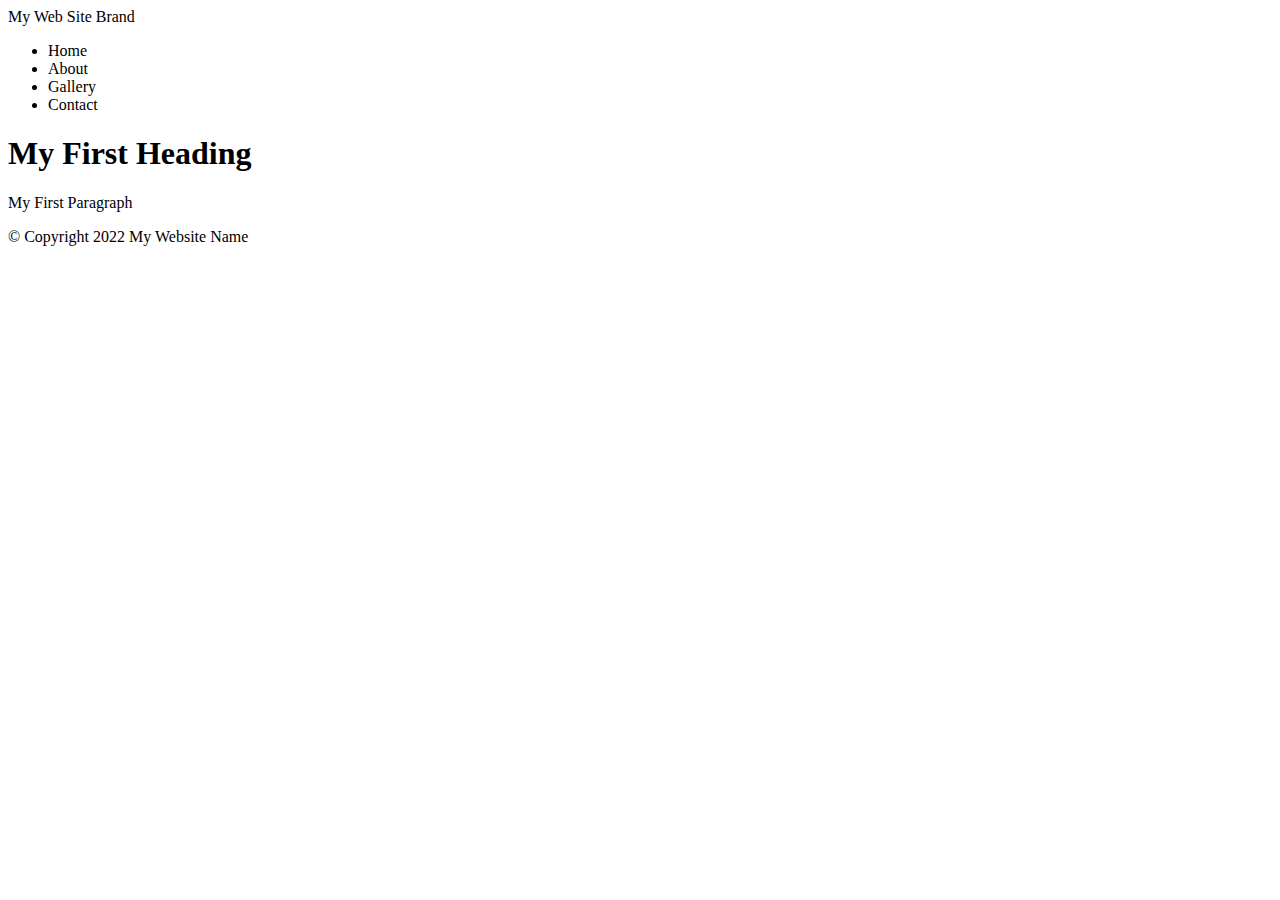
==== index.html @ 28851d22 "Second commit" ====
<!DOCTYPE html>
<html lang="en">
<head>
    <meta charset="UTF-8">
    <meta http-equiv="X-UA-Compatible" content="IE=edge">
    <meta name="viewport" content="width=device-width, initial-scale=1.0">
    <title>My First Website</title>
</head>
<body>
    <!--Container to wrap everything-->
    <div id="container">
        <!--Brand of website-->
        <header>My Web Site Brand</header>
        <!--Main navigation-->
        <nav>
            <ul>
                <li>Home</li>
                <li>About</li>
                <li>Gallery</li>
                <li>Contact</li>
            </ul>
        </nav>

        <!--Main content area-->
        <main>    
            <h1>My First Heading </h1>
            <p>My First Paragraph</p>
        </main>
        <!--Footer information-->
        <footer>&copy; Copyright 2022 My Website Name</footer>
    <div>
        <!--End Container-->
</body>
</html>
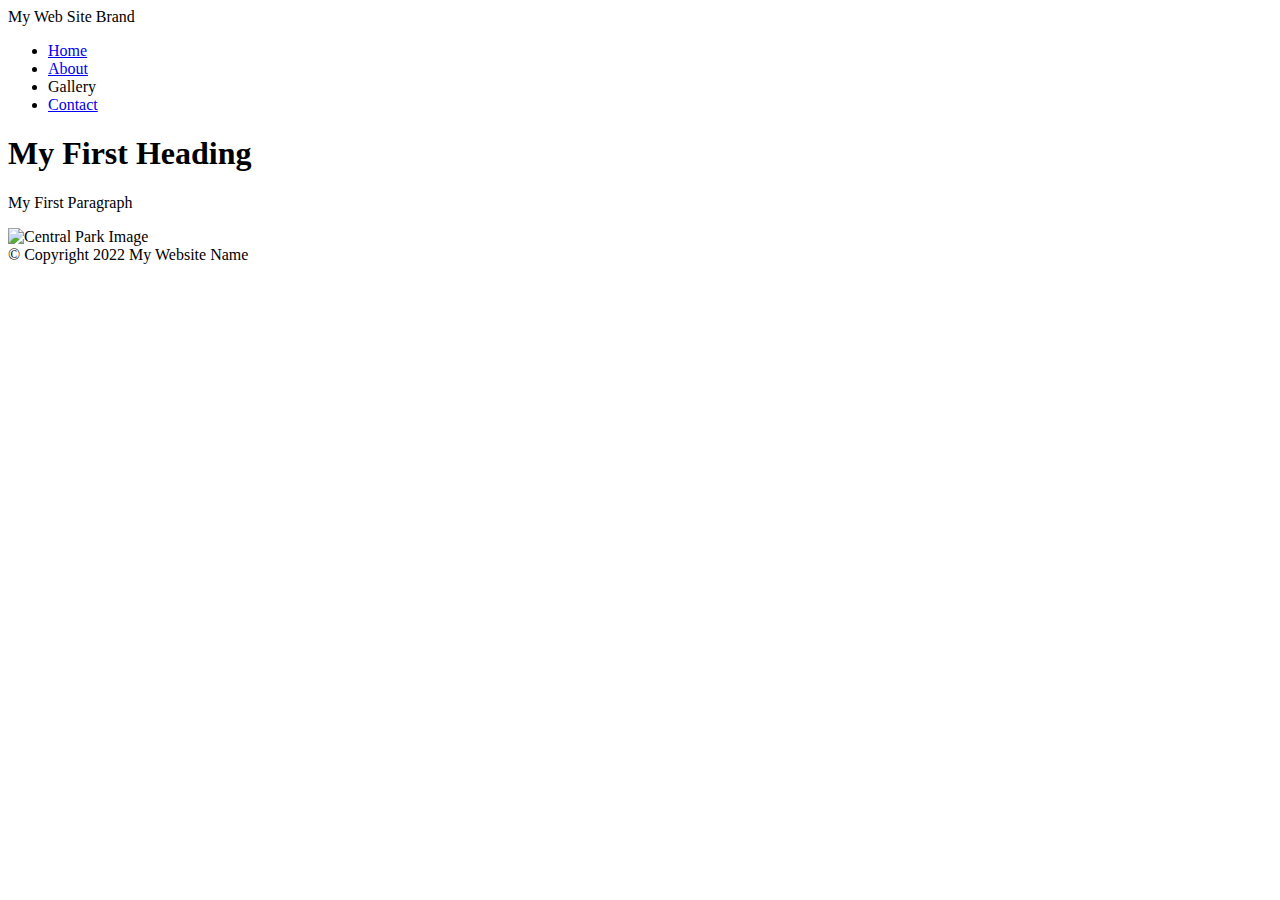
==== commit 4244659e: "Added 2 html pages" ====
--- a/index.html
+++ b/index.html
@@ -14,10 +14,10 @@
         <!--Main navigation-->
         <nav>
             <ul>
-                <li>Home</li>
-                <li>About</li>
+                <li><a href="index.html">Home</a></li>
+                <li><a href="page2.html">About</a></li>
                 <li>Gallery</li>
-                <li>Contact</li>
+                <li><a href="page3.html">Contact</a></li>
             </ul>
         </nav>
 
@@ -25,6 +25,7 @@
         <main>    
             <h1>My First Heading </h1>
             <p>My First Paragraph</p>
+            <img src="images/central_park.jpg" alt="Central Park Image" width="500">
         </main>
         <!--Footer information-->
         <footer>&copy; Copyright 2022 My Website Name</footer>
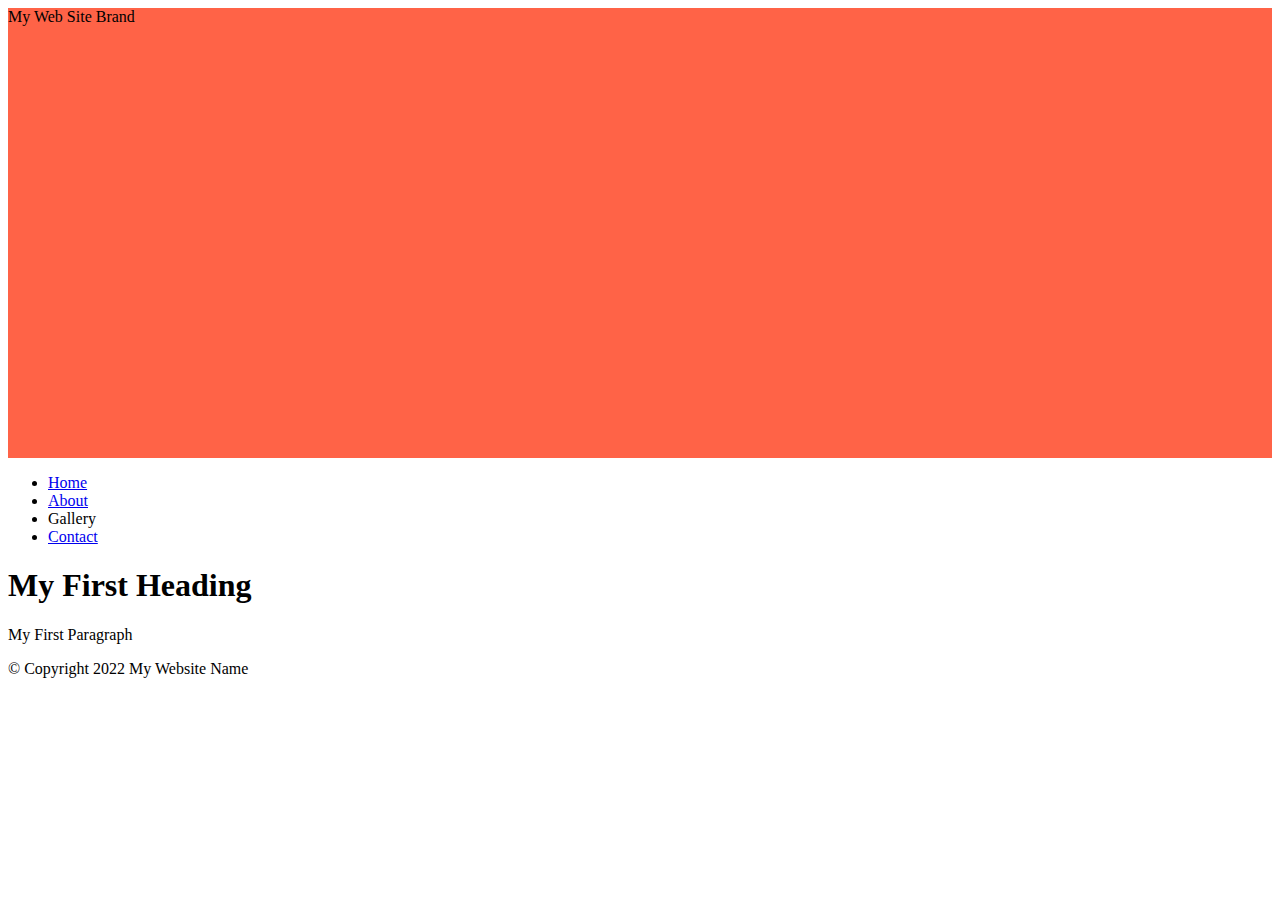
==== commit b7bda6ef: "css commit 1" ====
--- a/index.html
+++ b/index.html
@@ -5,6 +5,18 @@
     <meta http-equiv="X-UA-Compatible" content="IE=edge">
     <meta name="viewport" content="width=device-width, initial-scale=1.0">
     <title>My First Website</title>
+
+    <!--Internal/Embed CSS-->
+    <style type="text/css">
+        header {
+            background-image: url("images/central_park.jpg");
+            background-size: 1500px;
+            background-position: 0 -200px;
+            background-repeat:no-repeat;
+            background-color: tomato;
+            height: 450px; 
+        }
+    </style>
 </head>
 <body>
     <!--Container to wrap everything-->
@@ -25,7 +37,6 @@
         <main>    
             <h1>My First Heading </h1>
             <p>My First Paragraph</p>
-            <img src="images/central_park.jpg" alt="Central Park Image" width="500">
         </main>
         <!--Footer information-->
         <footer>&copy; Copyright 2022 My Website Name</footer>
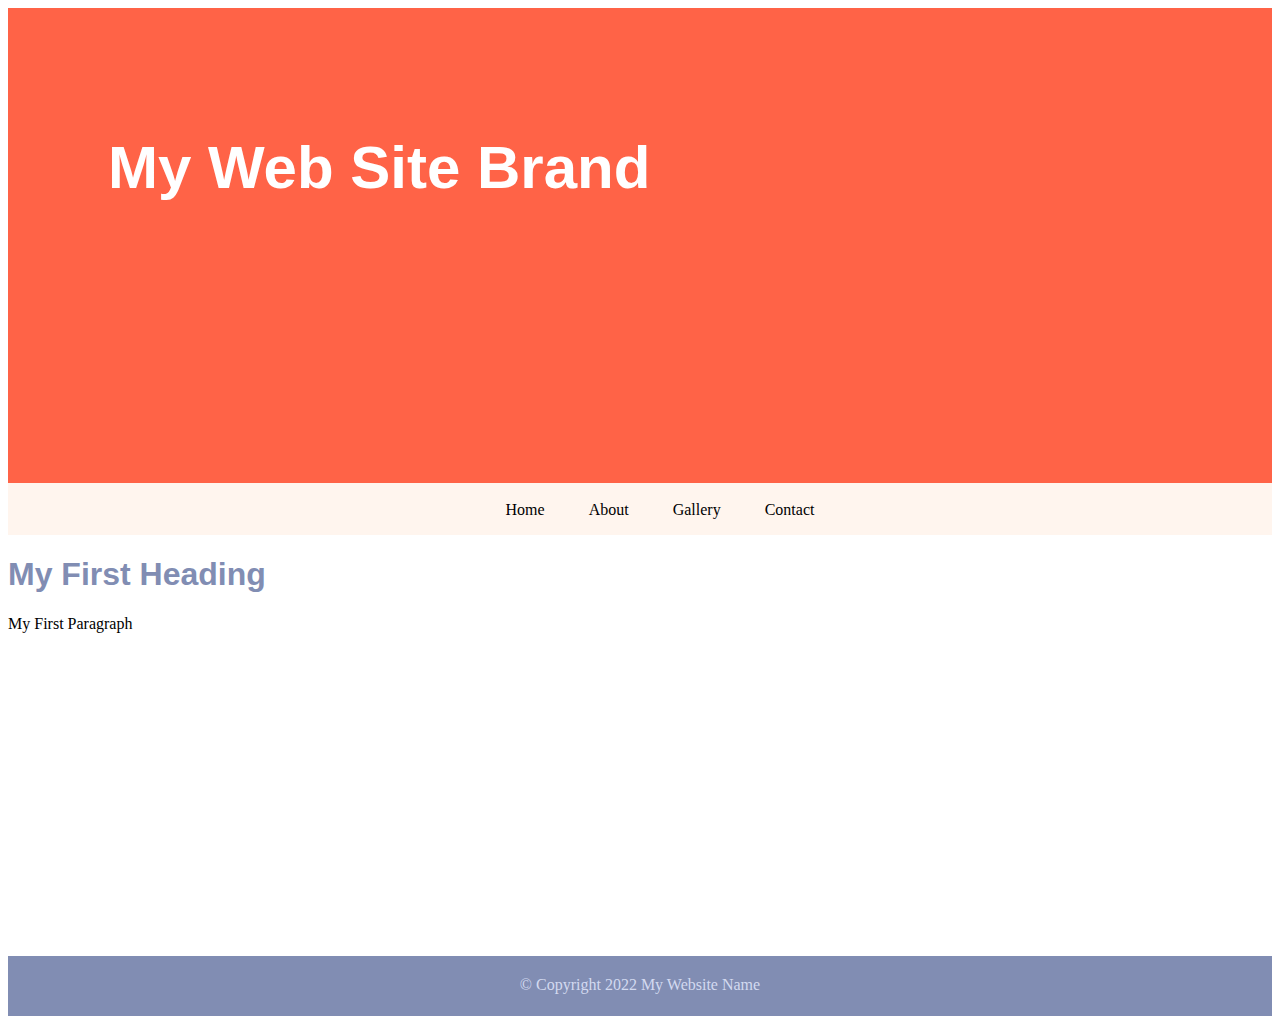
==== commit c3305808: "css commit 2" ====
--- a/index.html
+++ b/index.html
@@ -14,7 +14,51 @@
             background-position: 0 -200px;
             background-repeat:no-repeat;
             background-color: tomato;
-            height: 450px; 
+            height: 350px; 
+            padding-top: 125px;
+            padding-left: 100px;
+            font-weight: bold;
+            font-family: Arial, Helvetica, sans-serif;
+        }
+        li{
+            list-style-type:none;
+            display:inline;
+            padding: 0 20px;
+        }
+        li a {
+            text-decoration: none; /* Remove Underline */
+        }
+        li a:link{
+            color: #000; /* Before Click */
+        }
+        li a:visited {
+            color:#818db3; /* After Click */
+        }
+        li a:hover {
+            color:#333; /* Mouse Over */
+        }
+        li a:active {
+            color:#753a30; /* Mouse Down */
+        }
+        nav{
+            background-color:rgb(255,245,238);
+            height: 50px;
+            text-align: center;
+            padding-top: 2px;
+        }
+        main{
+            height:400px; /* fixed height for demo purpose only */
+        }
+        main h1 { /* contextual slector */
+            color:rgb(129, 141, 179);
+            font-family: arial;
+        }
+        footer{
+            height: 40px;
+            background-color:rgb(129,141,179);
+            text-align: center;
+            padding-top: 20px;
+            color: rgb(211,218,240);
         }
     </style>
 </head>
@@ -22,7 +66,7 @@
     <!--Container to wrap everything-->
     <div id="container">
         <!--Brand of website-->
-        <header>My Web Site Brand</header>
+        <header style="font-size: 60px; color:#fff">My Web Site Brand</header>
         <!--Main navigation-->
         <nav>
             <ul>
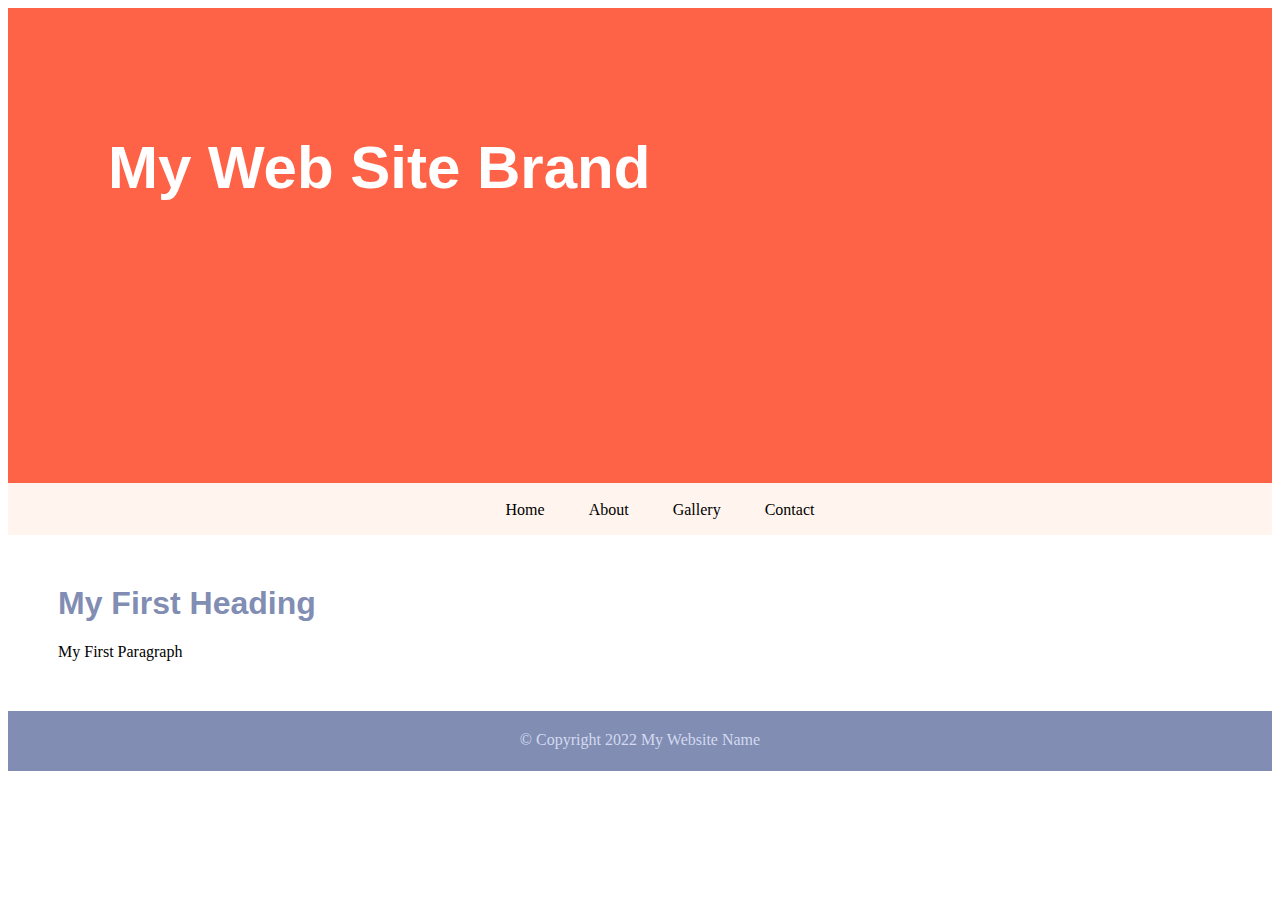
==== commit c1d373dd: "added 4th page" ====
--- a/index.html
+++ b/index.html
@@ -8,71 +8,26 @@
 
     <!--Internal/Embed CSS-->
     <style type="text/css">
-        header {
-            background-image: url("images/central_park.jpg");
-            background-size: 1500px;
-            background-position: 0 -200px;
-            background-repeat:no-repeat;
-            background-color: tomato;
-            height: 350px; 
-            padding-top: 125px;
-            padding-left: 100px;
-            font-weight: bold;
-            font-family: Arial, Helvetica, sans-serif;
-        }
-        li{
-            list-style-type:none;
-            display:inline;
-            padding: 0 20px;
-        }
-        li a {
-            text-decoration: none; /* Remove Underline */
-        }
-        li a:link{
-            color: #000; /* Before Click */
-        }
-        li a:visited {
-            color:#818db3; /* After Click */
-        }
-        li a:hover {
-            color:#333; /* Mouse Over */
-        }
-        li a:active {
-            color:#753a30; /* Mouse Down */
-        }
-        nav{
-            background-color:rgb(255,245,238);
-            height: 50px;
-            text-align: center;
-            padding-top: 2px;
-        }
-        main{
-            height:400px; /* fixed height for demo purpose only */
-        }
-        main h1 { /* contextual slector */
-            color:rgb(129, 141, 179);
-            font-family: arial;
-        }
-        footer{
-            height: 40px;
-            background-color:rgb(129,141,179);
-            text-align: center;
-            padding-top: 20px;
-            color: rgb(211,218,240);
-        }
+       
     </style>
+
+    <!--Link external CSS-->
+    <link rel="stylesheet" href="style.css">
+
 </head>
 <body>
     <!--Container to wrap everything-->
     <div id="container">
+        
         <!--Brand of website-->
-        <header style="font-size: 60px; color:#fff">My Web Site Brand</header>
+        <!--<header style="font-size: 60px; color:#fff">My Web Site Brand</header>-->
+       <header> My Web Site Brand </header>
         <!--Main navigation-->
         <nav>
             <ul>
                 <li><a href="index.html">Home</a></li>
                 <li><a href="page2.html">About</a></li>
-                <li>Gallery</li>
+                <li><a href="page4.html">Gallery</a></li>
                 <li><a href="page3.html">Contact</a></li>
             </ul>
         </nav>
--- a/style.css
+++ b/style.css
@@ -0,0 +1,101 @@
+/* All Pages / Global Styles */
+header {
+    background-image: url("images/central_park.jpg");
+    background-size: 1500px;
+    background-position: 0 -200px;
+    background-repeat:no-repeat;
+    background-color: tomato;
+    height: 350px; 
+    padding-top: 125px;
+    padding-left: 100px;
+    font-weight: bold;
+    font-family: Arial, Helvetica, sans-serif;
+    font-size: 60px;
+    color:#fff;
+}
+li{
+    list-style-type:none;
+    display:inline;
+    padding: 0 20px;
+}
+li a {
+    text-decoration: none; /* Remove Underline */
+}
+li a:link{
+    color: #000; /* Before Click */
+}
+li a:visited {
+    color:#818db3; /* After Click */
+}
+li a:hover {
+    color:#333; /* Mouse Over */
+}
+li a:active {
+    color:#753a30; /* Mouse Down */
+}
+nav{
+    background-color:rgb(255,245,238);
+    height: 50px;
+    text-align: center;
+    padding-top: 2px;
+}
+main{
+    /*height:400px; /* fixed height for demo purpose only */
+    margin: 50px;
+}
+main h1 { /* contextual slector */
+    color:rgb(129, 141, 179);
+    font-family: arial;
+}
+footer{
+    height: 40px;
+    background-color:rgb(129,141,179);
+    text-align: center;
+    padding-top: 20px;
+    color: rgb(211,218,240);
+}
+
+/* Page 2 Styles */
+table {
+    margin-top: 35px;
+}
+table,caption,th,td { /* group selector*/
+    border: 1px solid #000;
+}
+
+th, td{
+    width:150px;
+    height:35px;
+    text-align:center;
+}
+
+caption {
+    text-transform: uppercase;
+    font-weight: 600;
+    height: 40px;
+    padding-top: 15px;
+    color: #753a30;
+}
+
+/* Page 3 Styles */
+label {
+    display: block;
+    margin: 15px 0 0 0;
+}
+input {
+    width: 300px;
+}
+
+input[name="gender"] { /* attribute selector */
+    width: 25px;
+}
+
+textarea {
+    width:300px;
+}
+
+input[type="submit"]{
+    display:block;
+    margin:20px 0 10px 0;
+    width:100px;
+}